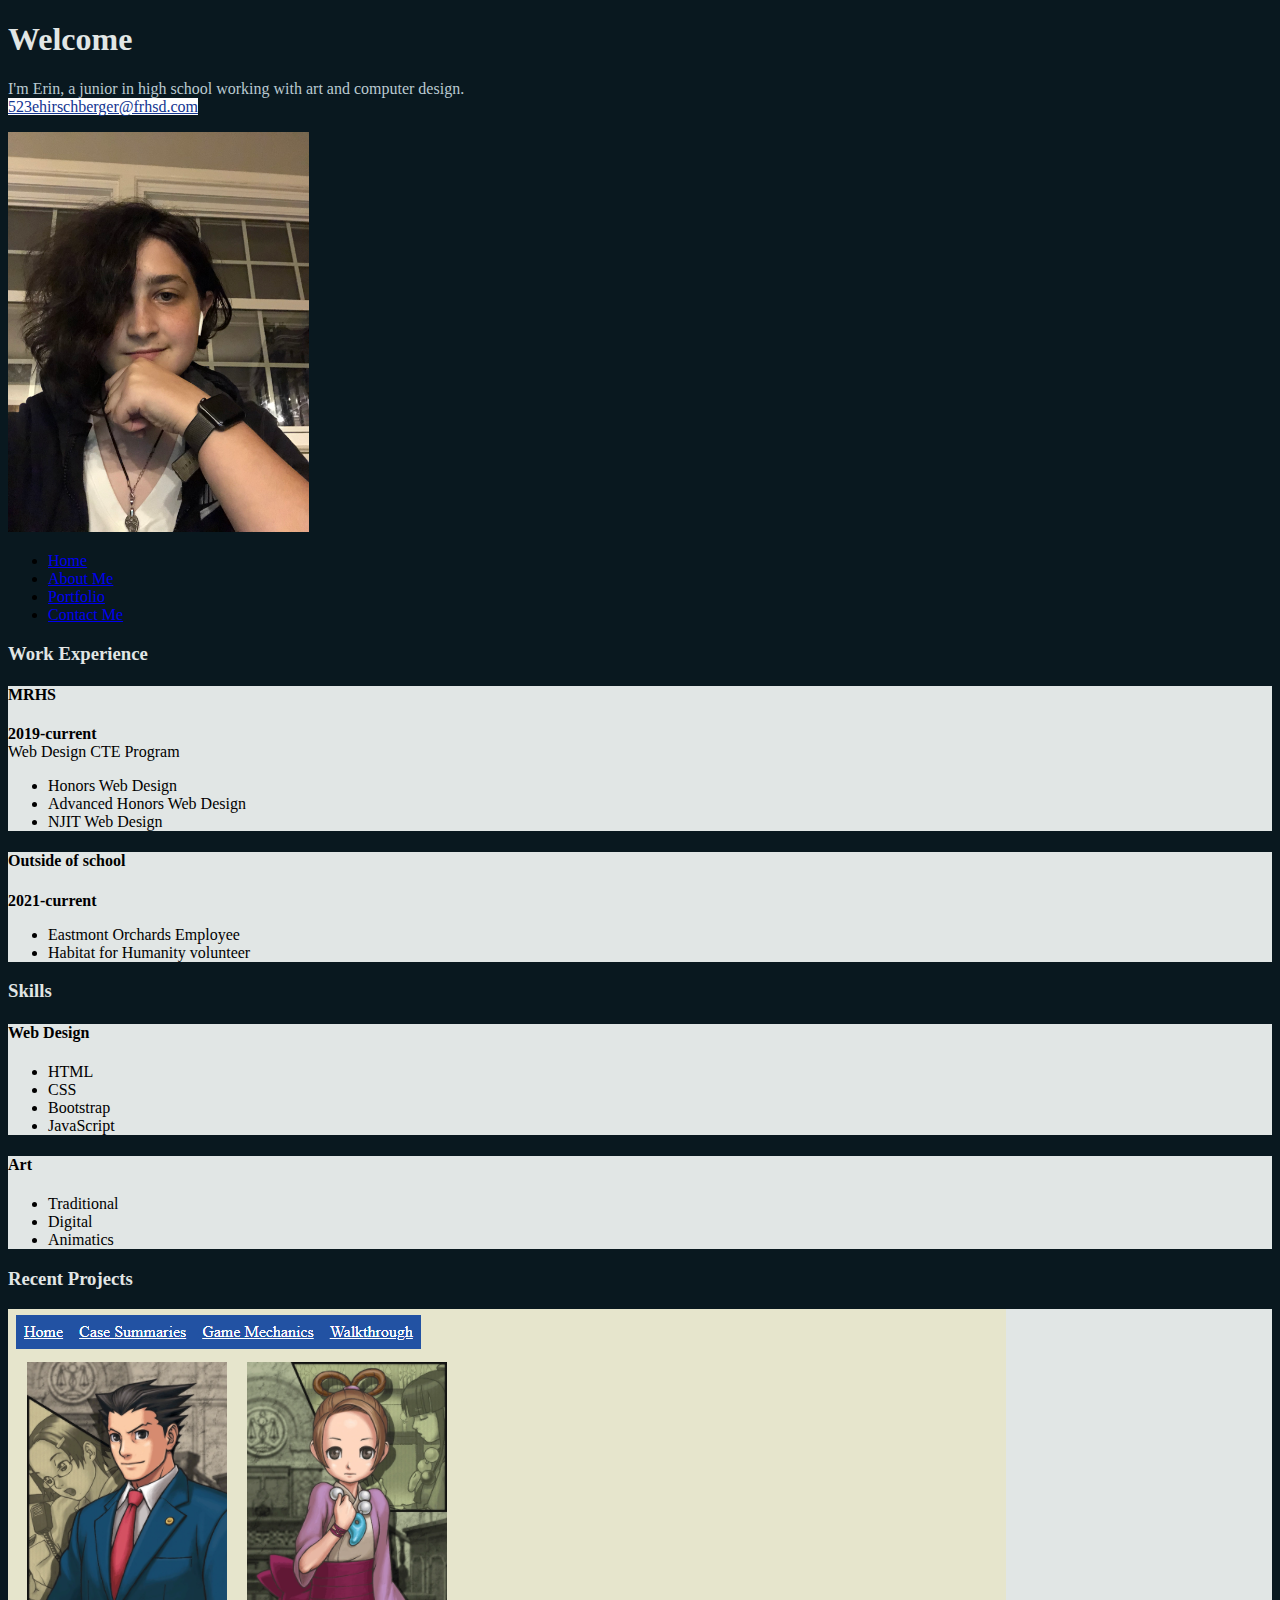
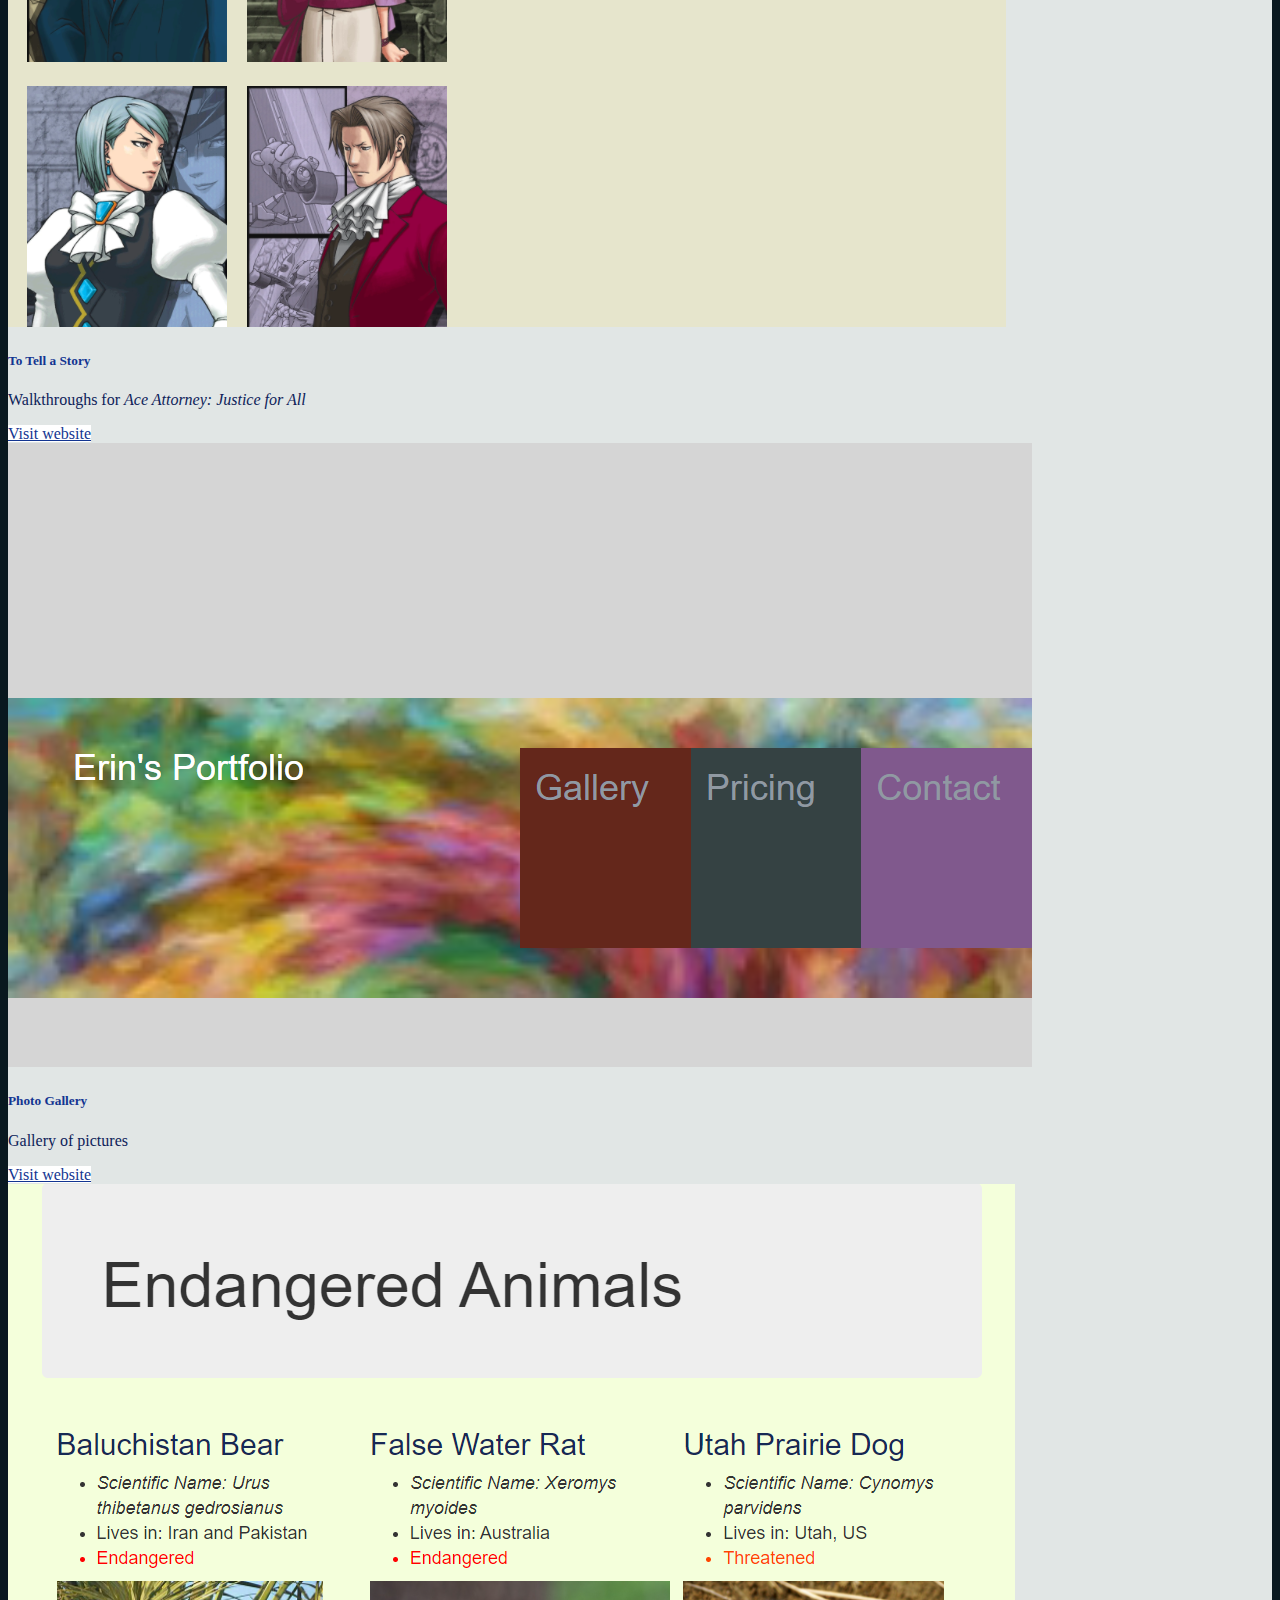
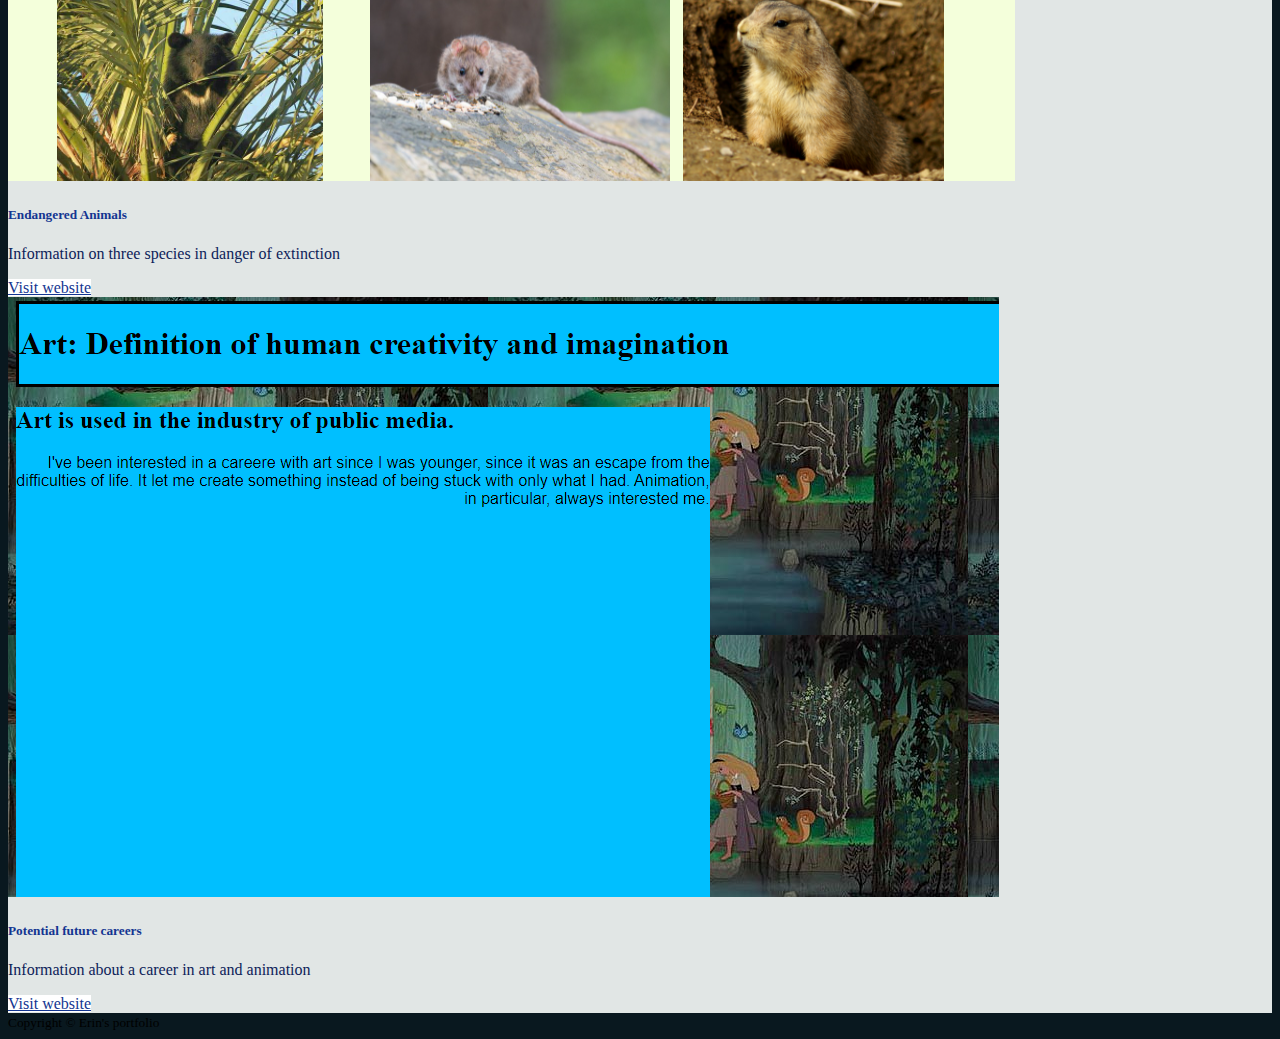
==== index.html @ 3859c711 "Added index, aboutme, selfie, images" ====
<!doctype html>
<html lang="en class=" animated fadeIn"">

<head>
  <!-- Required meta tags -->
  <meta charset="utf-8">
  <meta name="viewport" content="width=device-width, initial-scale=1">

  <!-- Bootstrap CSS -->
  <link href="https://cdn.jsdelivr.net/npm/bootstrap@5.0.2/dist/css/bootstrap.min.css" rel="stylesheet" integrity="sha384-EVSTQN3/azprG1Anm3QDgpJLIm9Nao0Yz1ztcQTwFspd3yD65VohhpuuCOmLASjC" crossorigin="anonymous">
  <link ref="https://cdnjs.cloudflare.com/ajax/libs/animate.css/4.1.1/animate.min.css">
  <link href="home.css" rel="stylesheet">
  <title>Erin's Portfolio</title>

</head>

<body>
  <!--intro header-->
  <div class="row">
    <div class="contaier my-5 col-md-8 text-center">
      <!-- My = Margin y | 5 moves it down 5 points-->
      <h1 class="display-1 mb-3">Welcome</h1>
      <p class="lead">
        I'm Erin, a junior in high school working with art and computer design.<br>

        <a href="mailto:523ehirschberger@frhsd.com" type="button" class="btn btn-outline-primary my-3">523ehirschberger@frhsd.com</a>
      </p>
    </div>
    <!--Edit - goal = photo of self on the right of the title-->
    <div class="container col-md-4">
      <img src="Selfie.png" height=400px alt="Photo of me">
    </div>
  </div>
  <!--Navigation bar-->
  <div class="container">
    <!--Go to nav and tabs on getbookstrap (look up get bootstrap 5) for more options-->
    <ul class="nav nav-pills">
      <li class="nav-item">
        <a class="nav-link active" aria-current="page" href="index.html">Home</a>
      </li>
      <li class="nav-item">
        <a class="nav-link animated-fadeIn" href="aboutme.html">About Me</a>
      </li>
      <li class="nav-item">
        <a class="nav-link" href="#">Portfolio</a>
      </li>
      <li class="nav-item">
        <a class="nav-link" href="#">Contact Me</a>
      </li>
    </ul>
  </div>
  <!--Work experience-->
  <div class="container mt-5">
    <!--Margin top 5-->
    <div class="row">
      <div class="col">
        <h3 class="mb-3">
          <!--Margin bottom 3-->
          Work Experience
        </h3>
        <!--Job #1-->
        <div class="card mb-3">
          <div class="card-body">
            <div class="mx-3">
              <h4>MRHS</h4>
              <div>
                <strong>2019-current</strong>
              </div>
              Web Design CTE Program
            </div>
            <ul class="list-group list-group-flush mt-2">
              <li class="list-group-item">Honors Web Design</li>
              <li class="list-group-item">Advanced Honors Web Design</li>
              <li class="list-group-item">NJIT Web Design</li>
            </ul>
          </div>
        </div>
        <!--Job #2-->
        <div class="card mb-3">
          <div class="card-body">
            <div class="mx-3">
              <h4>Outside of school</h4>
              <div>
                <strong>2021-current</strong>
              </div>
            </div>
            <ul class="list-group list-group-flush mt-2">
              <li class="list-group-item">Eastmont Orchards Employee</li>
              <li class="list-group-item">Habitat for Humanity volunteer</li
            </ul>
          </div>
        </div>
      </div>
      <!--Skills-->
      <div class="col">
        <h3 class="mb-3">
          Skills
        </h3>
        <!--Skill #1-->
        <div class="card mb-3">
          <div class="card-body">
            <div class="mx-3">
              <h4>Web Design</h4>
              <ul class="list-group list-group-flush mt-2">
                <li class="list-group-item">HTML</li>
                <li class="list-group-item">CSS</li>
                <li class="list-group-item">Bootstrap</li>
                <li class="list-group-item">JavaScript</li>
              </ul>
            </div>
          </div>
        </div>
        <!--Skill #2-->
        <div class="col">
          <div class="card mb-3">
            <div class="card-body">
              <div class="mx-3">
                <h4>Art</h4>
                <ul class="list-group list-group-flush mt-2">
                  <li class="list-group-item">Traditional</li>
                  <li class="list-group-item">Digital</li>
                  <li class="list-group-item">Animatics</li>
                </ul>
              </div>
            </div>
          </div>
        </div>
      </div>
    </div>
  </div>

  <!--Portfolio Examples-->
  <div class="container">
    <h3>Recent Projects</h3>
    <div class="row">
      <!--First project / project 1-->
      <div class="col-md-3 text-center">
        <div class="card">
          <img src="totellastoryproject.png" alt="To tell a story project" class=".card-img-top">
          <div class="card-body mb-3">
            <h5 class="card-title">To Tell a Story</h5>
            <p class="card-text">Walkthroughs for <i>Ace Attorney: Justice for All</i></p>
            <a href="https://codesandbox.io/s/tell-a-story-project-b3dif" class="btn btn-primary">Visit website</a>
          </div>
        </div>
      </div>
      <!--Second project / project 2-->
      <div class="col-md-3 text-center">
        <div class="card">
          <img src="photogallery.png" alt="Photo gallery project" class=".card-img-top">
          <div class="card-body mb-3">
            <h5 class="card-title">Photo Gallery</h5>
            <p class="card-text">Gallery of pictures</p>
            <a href="https://codehs.com/editor/html/465211/2102579/586132295/index.html" class="btn btn-primary">Visit website</a>
          </div>
        </div>
      </div>
      <!--Third project / project 3-->
      <div class="col-md-3 text-center">
        <div class="card">
          <img src="endangeredanimals.png" alt="Endangered animals" class=".card-img-top">
          <div class="card-body mb-3">
            <h5 class="card-title">Endangered Animals</h5>
            <p class="card-text">Information on three species in danger of extinction</p>
            <a href="https://codehs.com/editor/html/462015/2102579/586131357/index.html" class="btn btn-primary">Visit website</a>
          </div>
        </div>
      </div>
      <!--Fourth project / project 4-->
      <div class="col-md-3 text-center">
        <div class="card">
          <img src="futurecareer.png" alt="Future career" class=".card-img-top">
          <div class="card-body mb-3">
            <h5 class="card-title">Potential future careers</h5>
            <p class="card-text">Information about a career in art and animation</p>
            <a href="https://codehs.com/editor/html/458194/2102579/586130727/index.html" class="btn btn-primary">Visit website</a>
          </div>
        </div>
      </div>
    </div>
  </div>
  <!--Footer-->
  <footer class="py-4 bg-dark text-white-50">
    <div class="container text-center">
      <small>Copyright &copy; Erin's portfolio</small>
    </div>
  </footer>



  <!-- Option 1: Bootstrap Bundle with Popper -->
  <script src="https://cdn.jsdelivr.net/npm/bootstrap@5.0.2/dist/js/bootstrap.bundle.min.js" integrity="sha384-MrcW6ZMFYlzcLA8Nl+NtUVF0sA7MsXsP1UyJoMp4YLEuNSfAP+JcXn/tWtIaxVXM" crossorigin="anonymous"></script>
</body>

</html>
---- home.css ----
body {
  background-color: #09181f;
}
.btn, .btn-primary {
  background-color: white;
  color: #133591;
}
p {
  color: #bacad1;
}
.display-1 {
  color: #e1e6e5;
}
.card, .list-group-item {
  background-color: #e1e6e5;
}
.list-group-item:hover {
  background-color: #133591;
  color: #e1e6e5;
}
h3 {
  color: #e1e6e5;
}
h5 {
  color: #133591;
}
.card-text {
  color: #0d2259;
}
h6 {
  color: #e1e6e5;
}
.img {
  width: 200px;
  margin: auto;
}
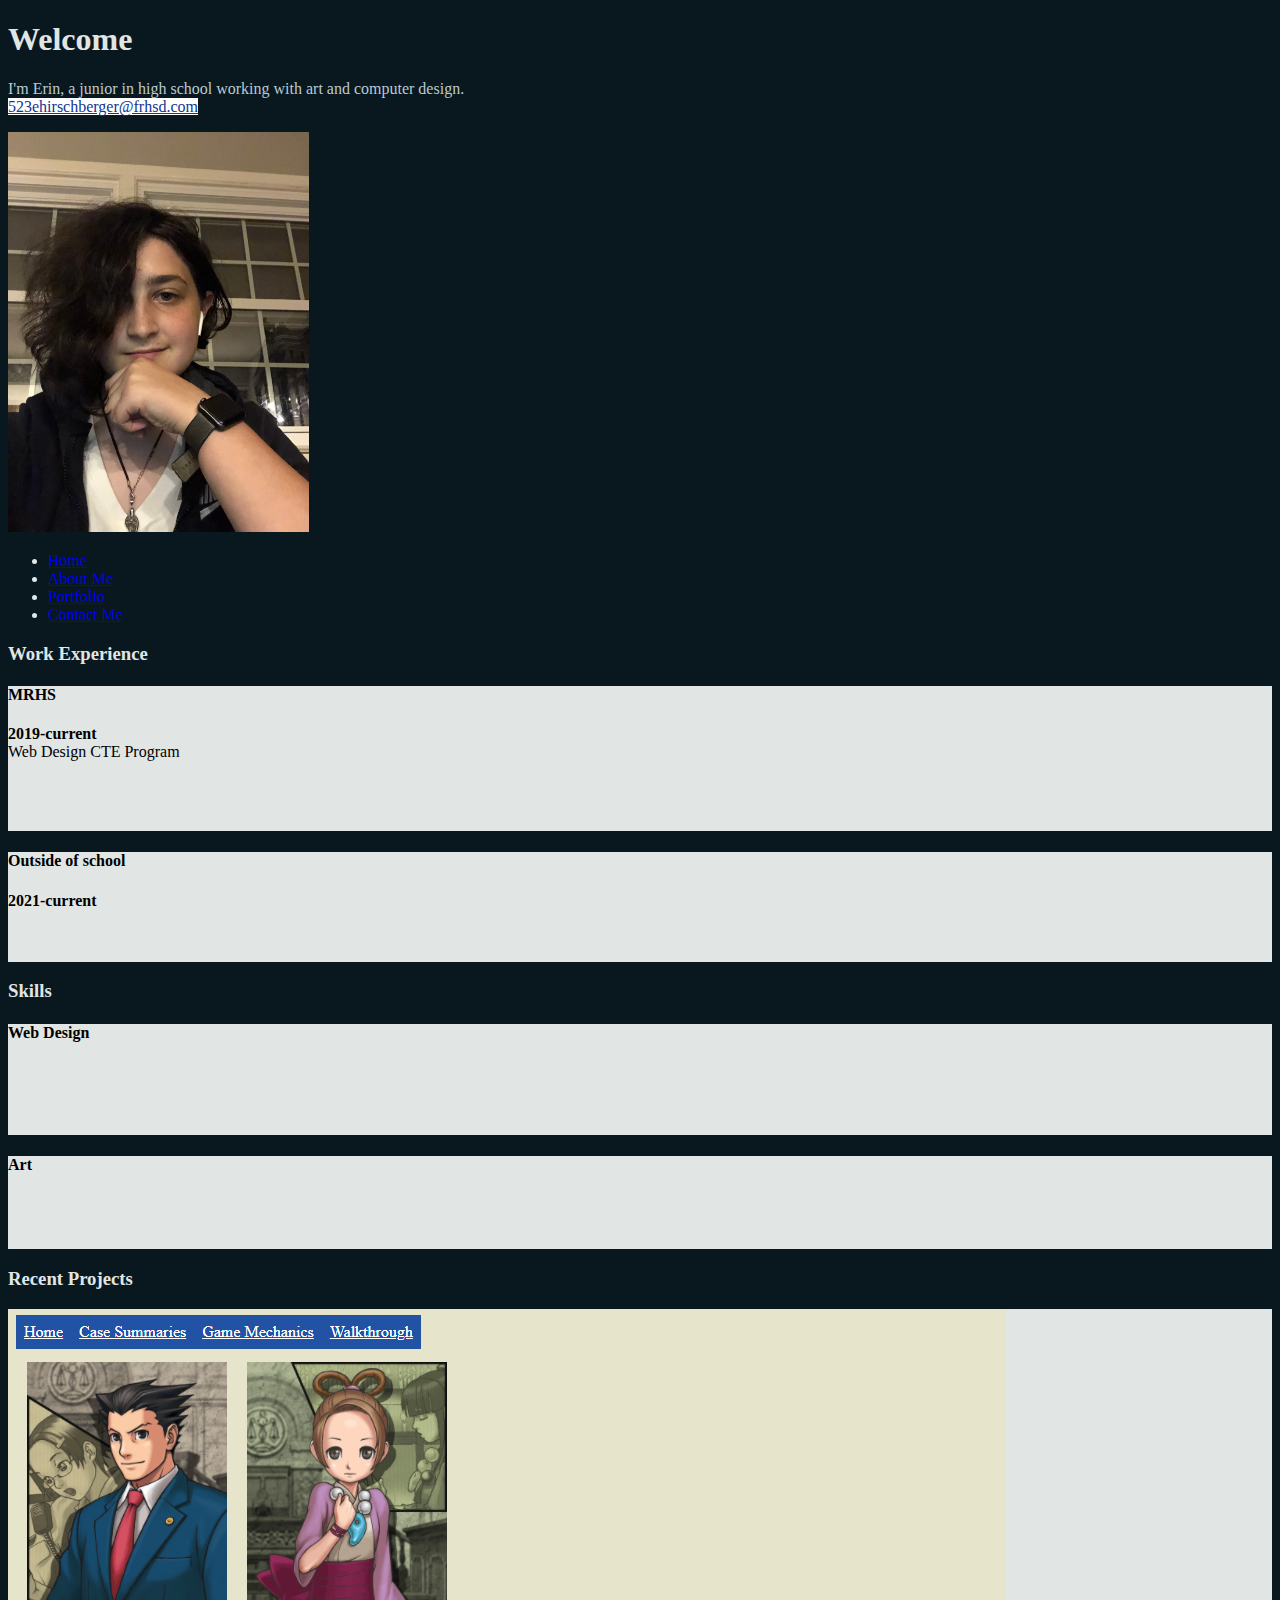
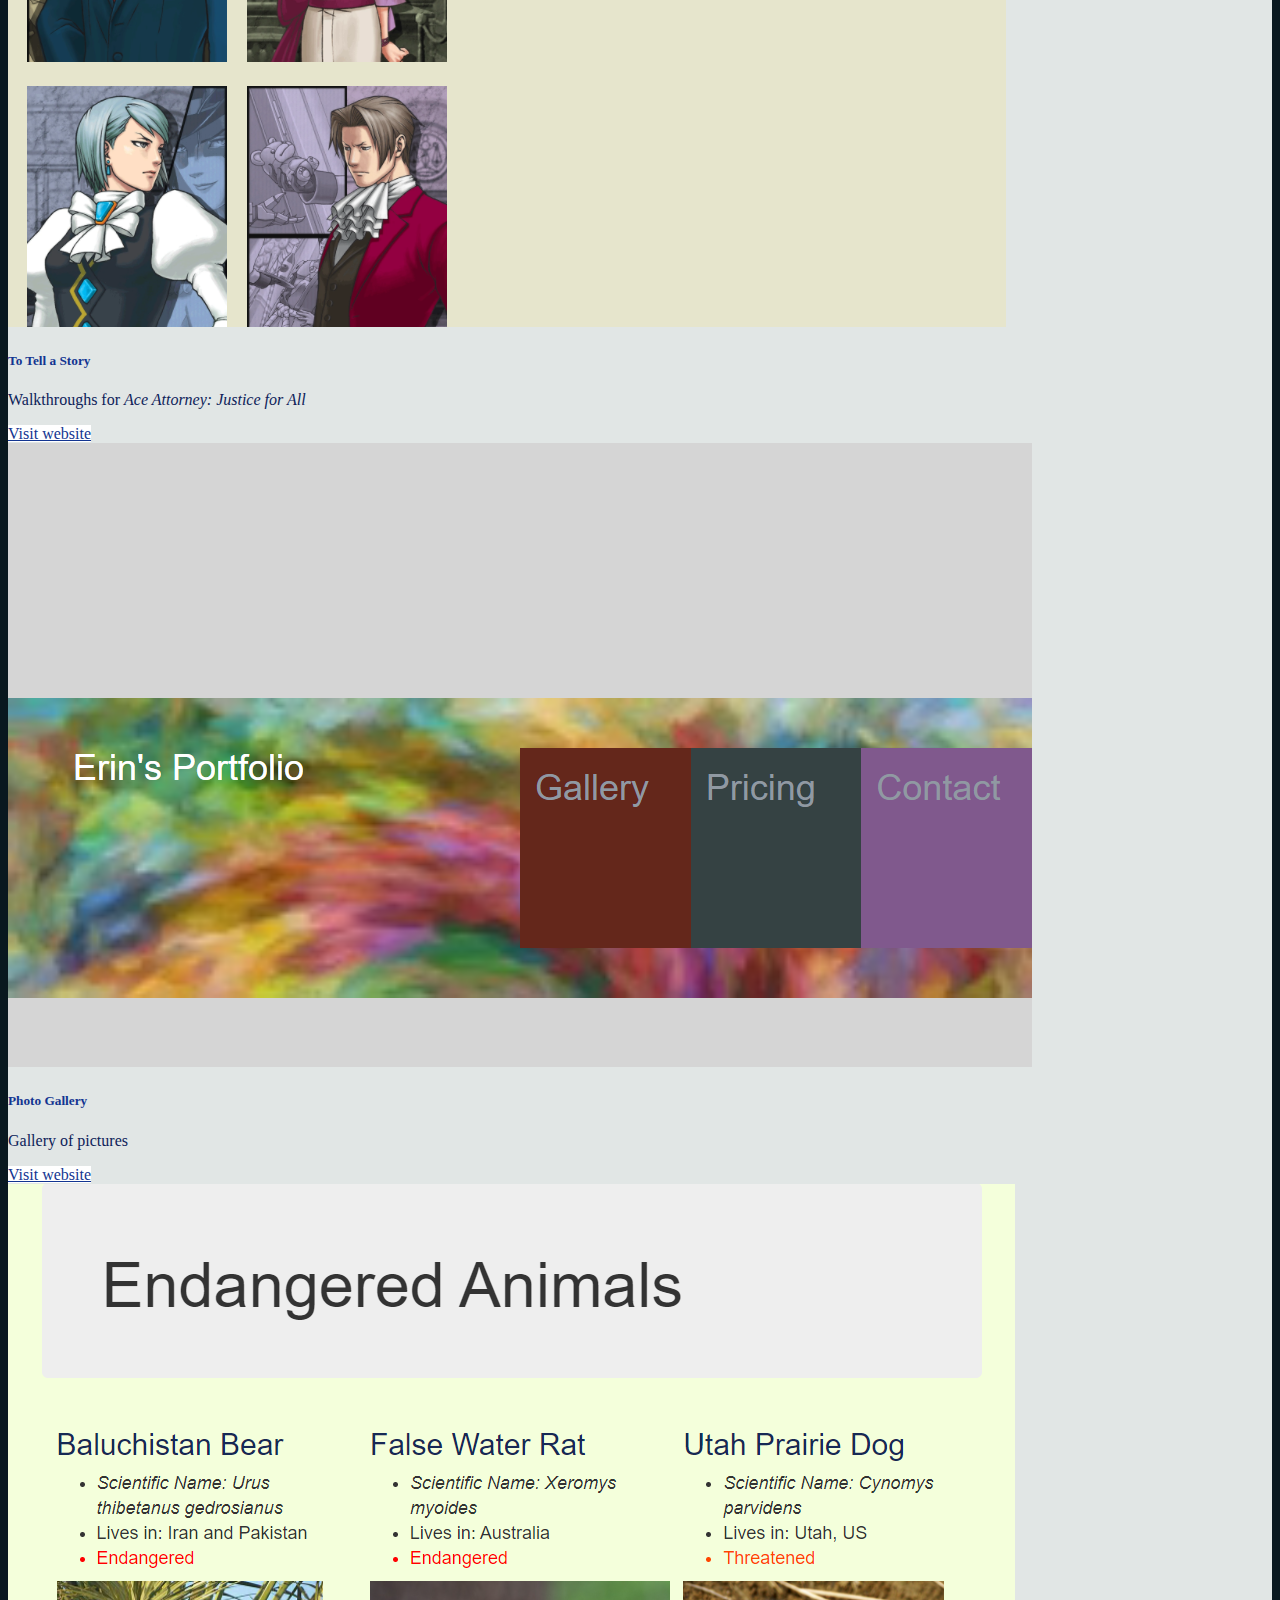
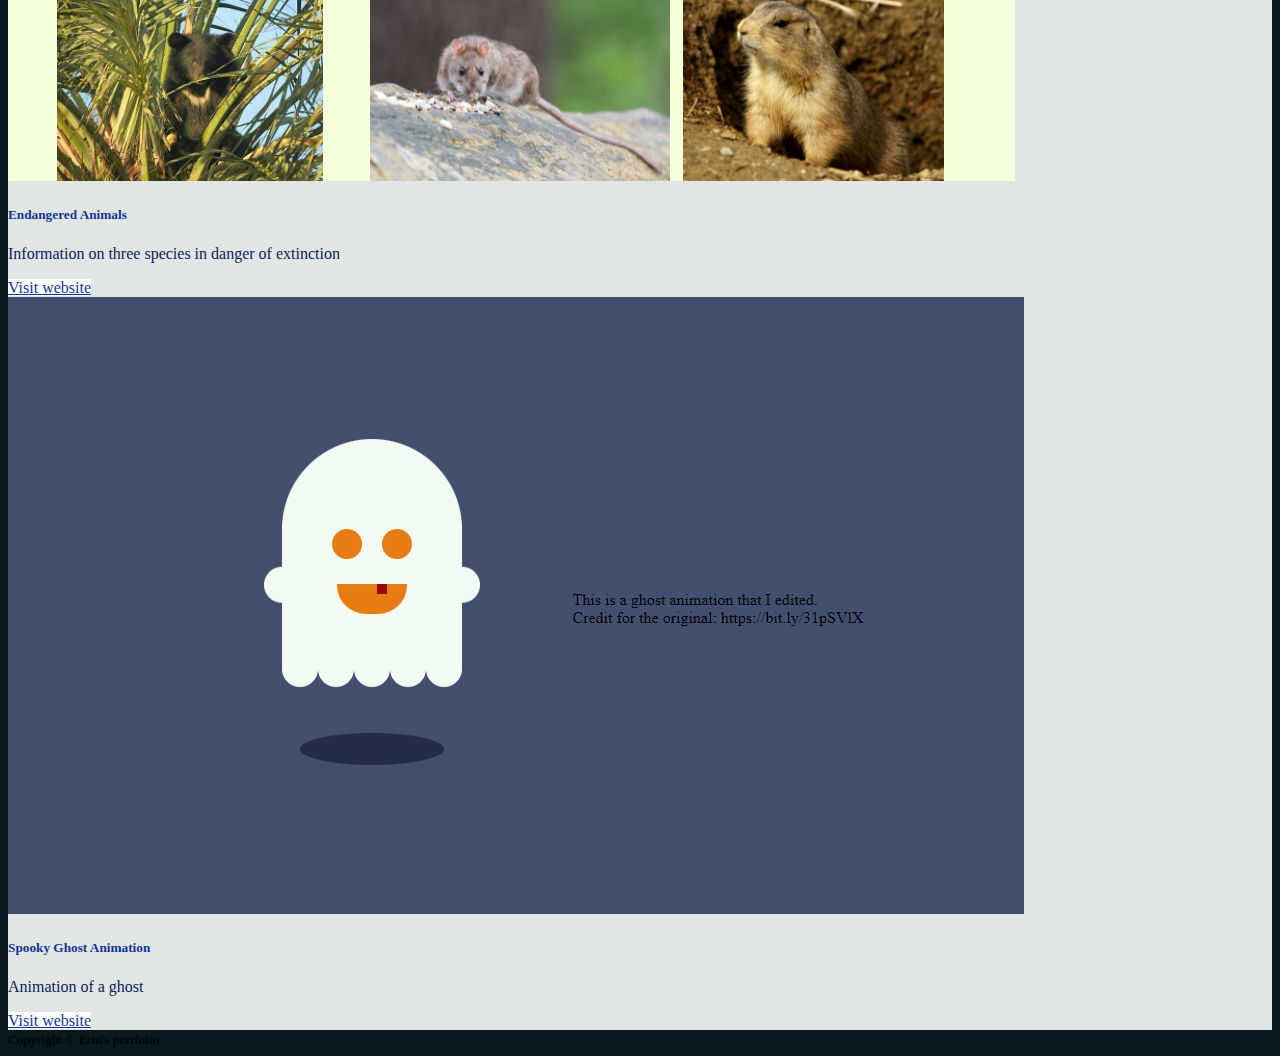
==== commit 8f1ba7ab: "Changed future careers to spooky ghost" ====
--- a/index.html
+++ b/index.html
@@ -169,11 +169,11 @@
       <!--Fourth project / project 4-->
       <div class="col-md-3 text-center">
         <div class="card">
-          <img src="futurecareer.png" alt="Future career" class=".card-img-top">
+          <img src="SpookyGhost.png" alt="Spooky Ghost" class=".card-img-top">
           <div class="card-body mb-3">
-            <h5 class="card-title">Potential future careers</h5>
-            <p class="card-text">Information about a career in art and animation</p>
-            <a href="https://codehs.com/editor/html/458194/2102579/586130727/index.html" class="btn btn-primary">Visit website</a>
+            <h5 class="card-title">Spooky Ghost Animation</h5>
+            <p class="card-text">Animation of a ghost</p>
+            <a href="https://eah645.github.io/SpookyGhost/" class="btn btn-primary">Visit website</a>
           </div>
         </div>
       </div>
--- a/home.css
+++ b/home.css
@@ -34,3 +34,6 @@
   width: 200px;
   margin: auto;
 }
+h2, li {
+  color: #e1e6e5;
+}
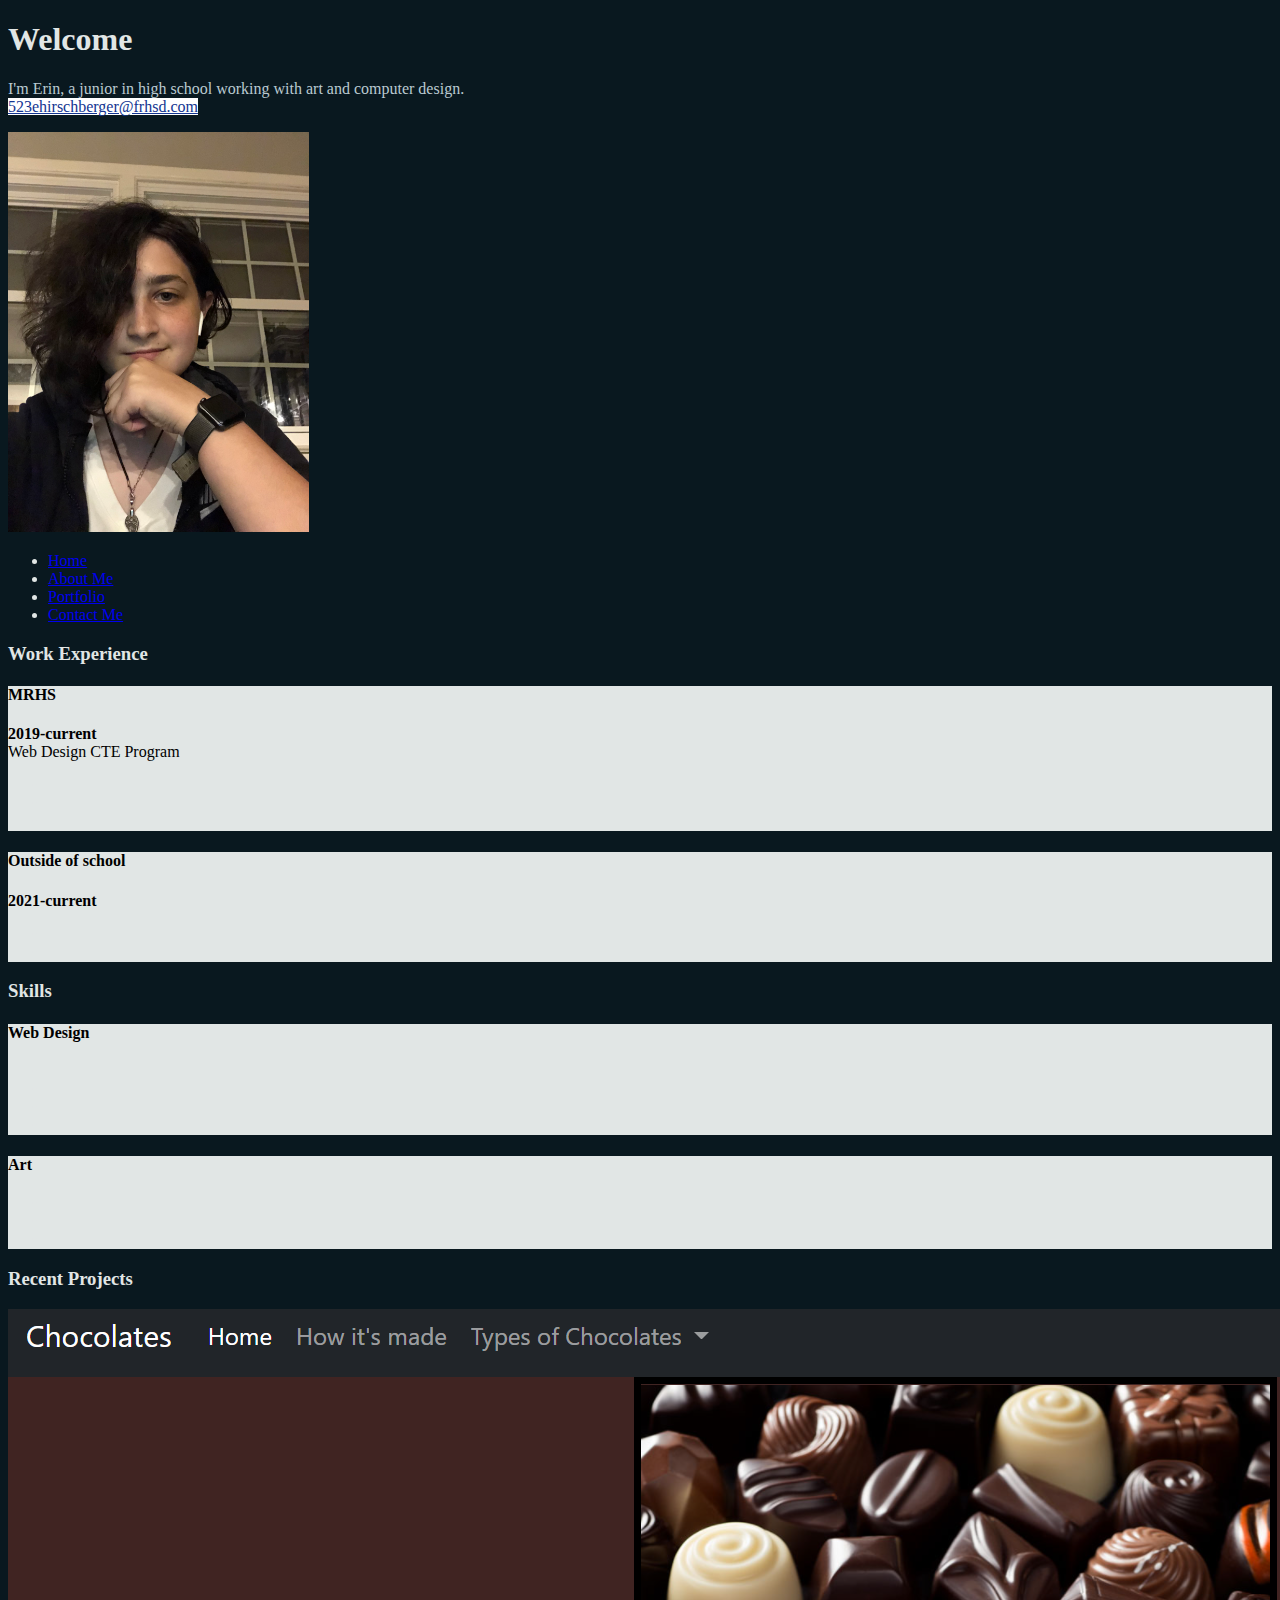
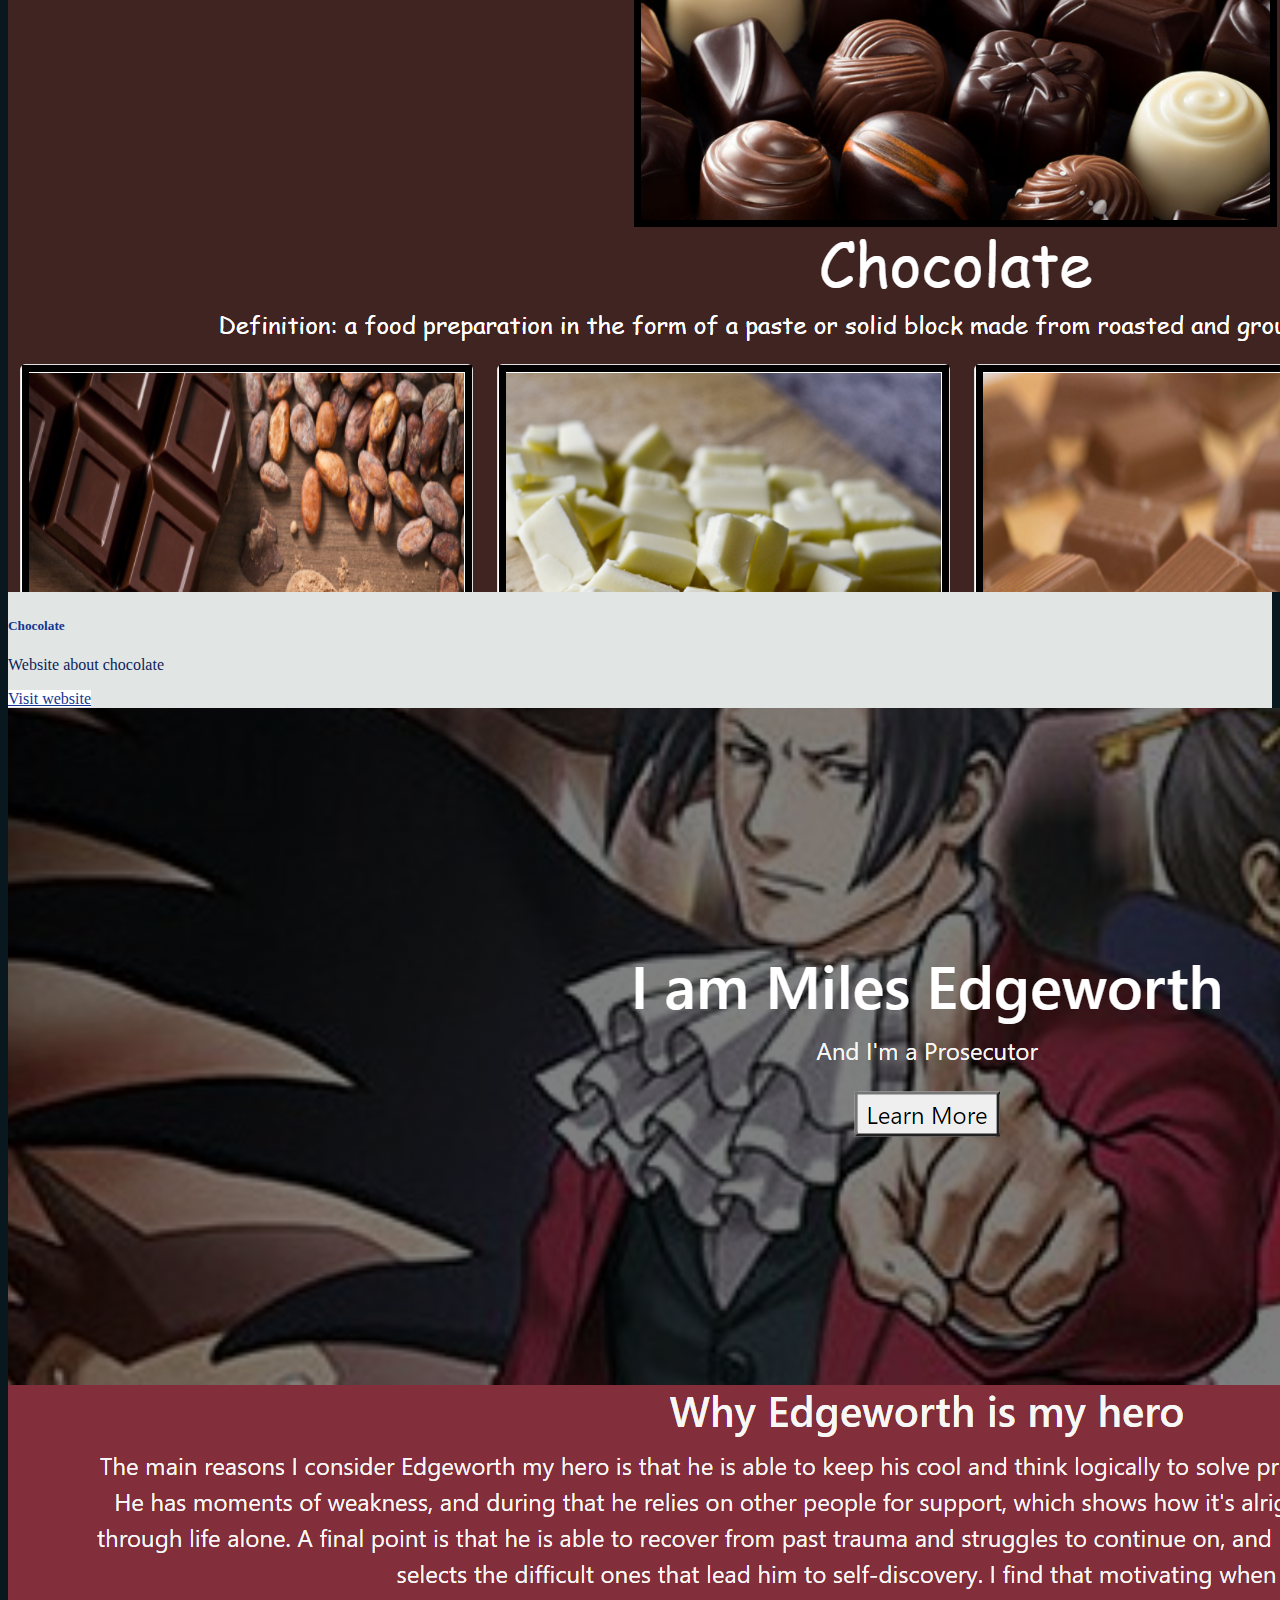
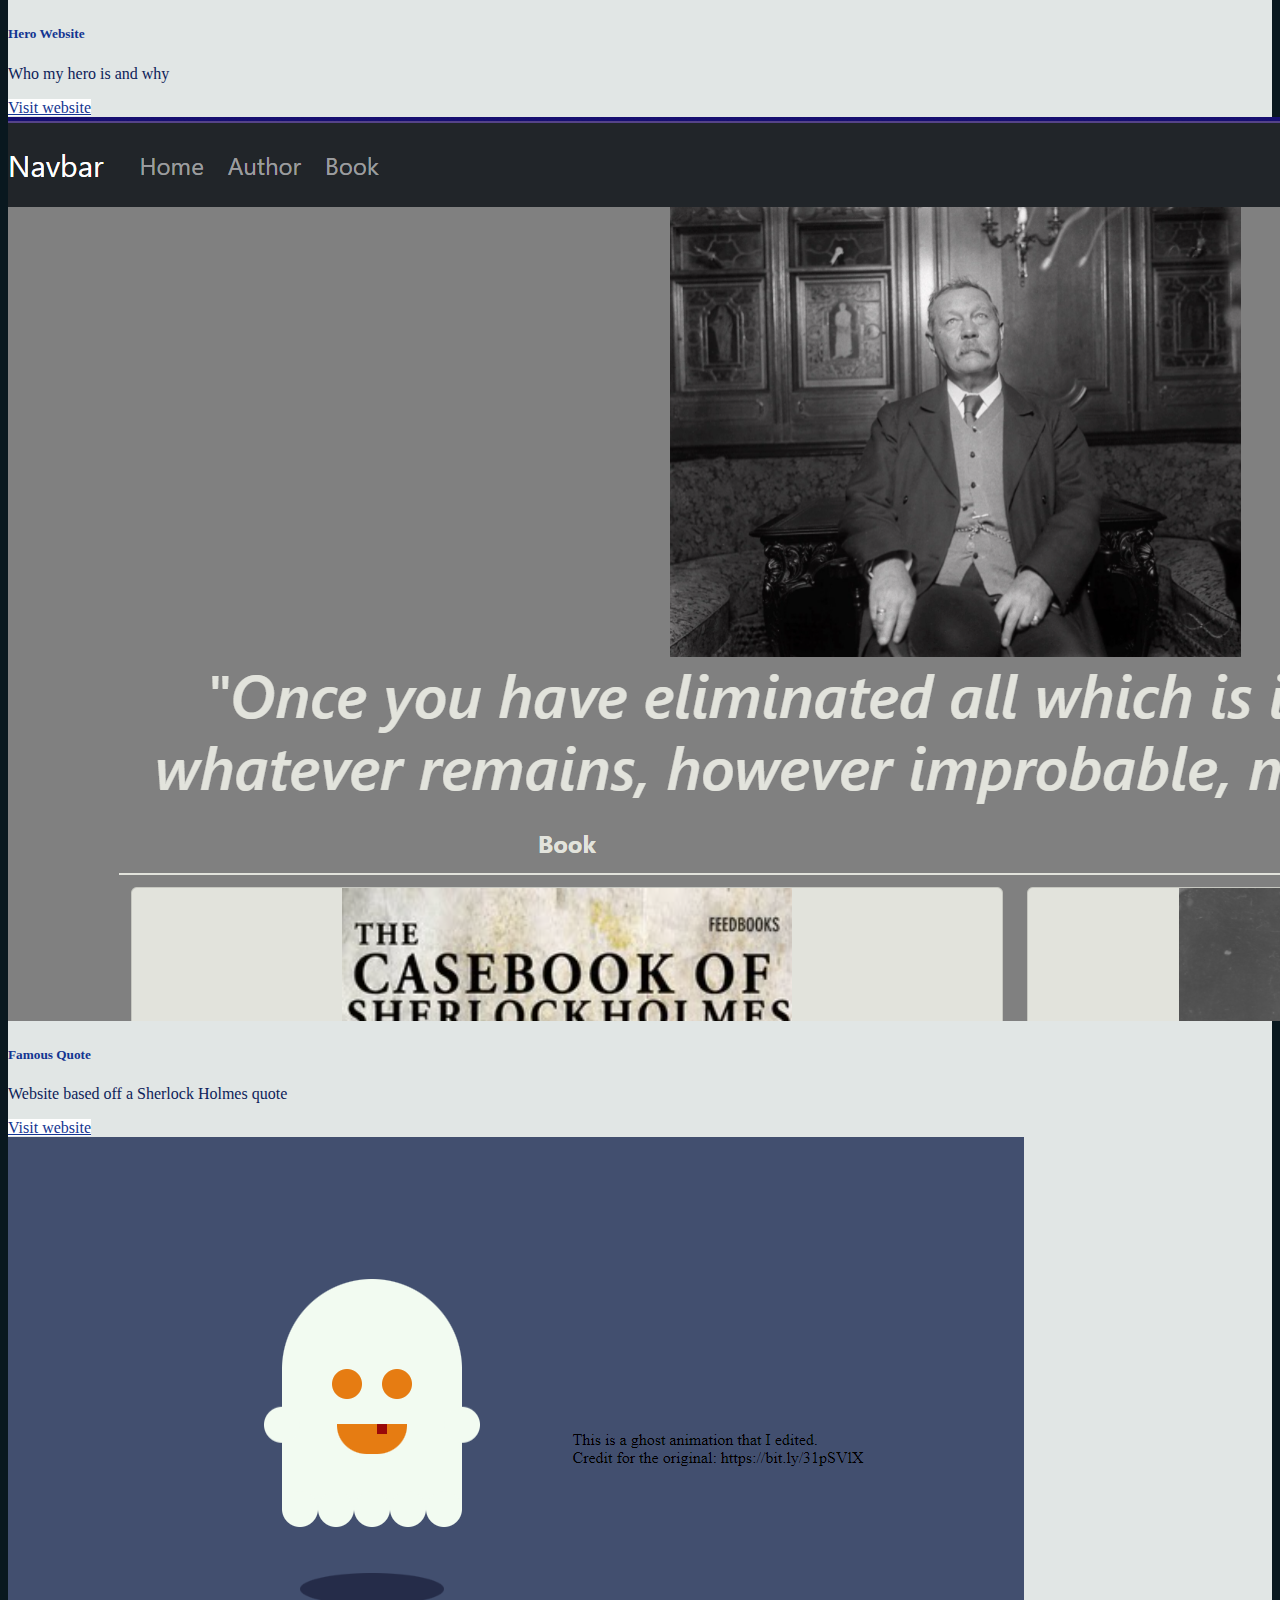
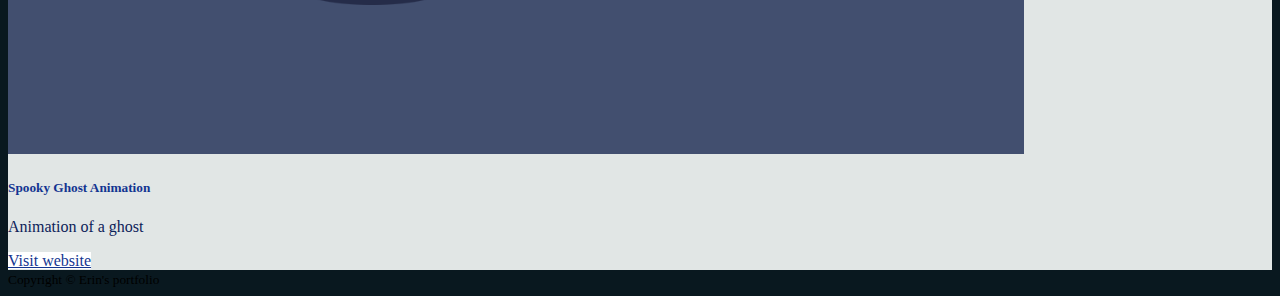
==== commit ee52a9a1: "Updated recent projects" ====
--- a/index.html
+++ b/index.html
@@ -136,33 +136,33 @@
       <!--First project / project 1-->
       <div class="col-md-3 text-center">
         <div class="card">
-          <img src="totellastoryproject.png" alt="To tell a story project" class=".card-img-top">
+          <img src="ChocolateWebsite.png" alt="Chocolate website" class=".card-img-top">
           <div class="card-body mb-3">
-            <h5 class="card-title">To Tell a Story</h5>
-            <p class="card-text">Walkthroughs for <i>Ace Attorney: Justice for All</i></p>
-            <a href="https://codesandbox.io/s/tell-a-story-project-b3dif" class="btn btn-primary">Visit website</a>
+            <h5 class="card-title">Chocolate</h5>
+            <p class="card-text">Website about chocolate</p>
+            <a href="https://eah645.github.io/Chocolates/" class="btn btn-primary">Visit website</a>
           </div>
         </div>
       </div>
       <!--Second project / project 2-->
       <div class="col-md-3 text-center">
         <div class="card">
-          <img src="photogallery.png" alt="Photo gallery project" class=".card-img-top">
+          <img src="HeroWebsite.png" alt="Hero image project" class=".card-img-top">
           <div class="card-body mb-3">
-            <h5 class="card-title">Photo Gallery</h5>
-            <p class="card-text">Gallery of pictures</p>
-            <a href="https://codehs.com/editor/html/465211/2102579/586132295/index.html" class="btn btn-primary">Visit website</a>
+            <h5 class="card-title">Hero Website</h5>
+            <p class="card-text">Who my hero is and why</p>
+            <a href="https://eah645.github.io/Hero/" class="btn btn-primary">Visit website</a>
           </div>
         </div>
       </div>
       <!--Third project / project 3-->
       <div class="col-md-3 text-center">
         <div class="card">
-          <img src="endangeredanimals.png" alt="Endangered animals" class=".card-img-top">
+          <img src="QuoteWebsite.png" alt="Quote project" class=".card-img-top">
           <div class="card-body mb-3">
-            <h5 class="card-title">Endangered Animals</h5>
-            <p class="card-text">Information on three species in danger of extinction</p>
-            <a href="https://codehs.com/editor/html/462015/2102579/586131357/index.html" class="btn btn-primary">Visit website</a>
+            <h5 class="card-title">Famous Quote</h5>
+            <p class="card-text">Website based off a Sherlock Holmes quote</p>
+            <a href="https://eah645.github.io/Quote/index.html" class="btn btn-primary">Visit website</a>
           </div>
         </div>
       </div>
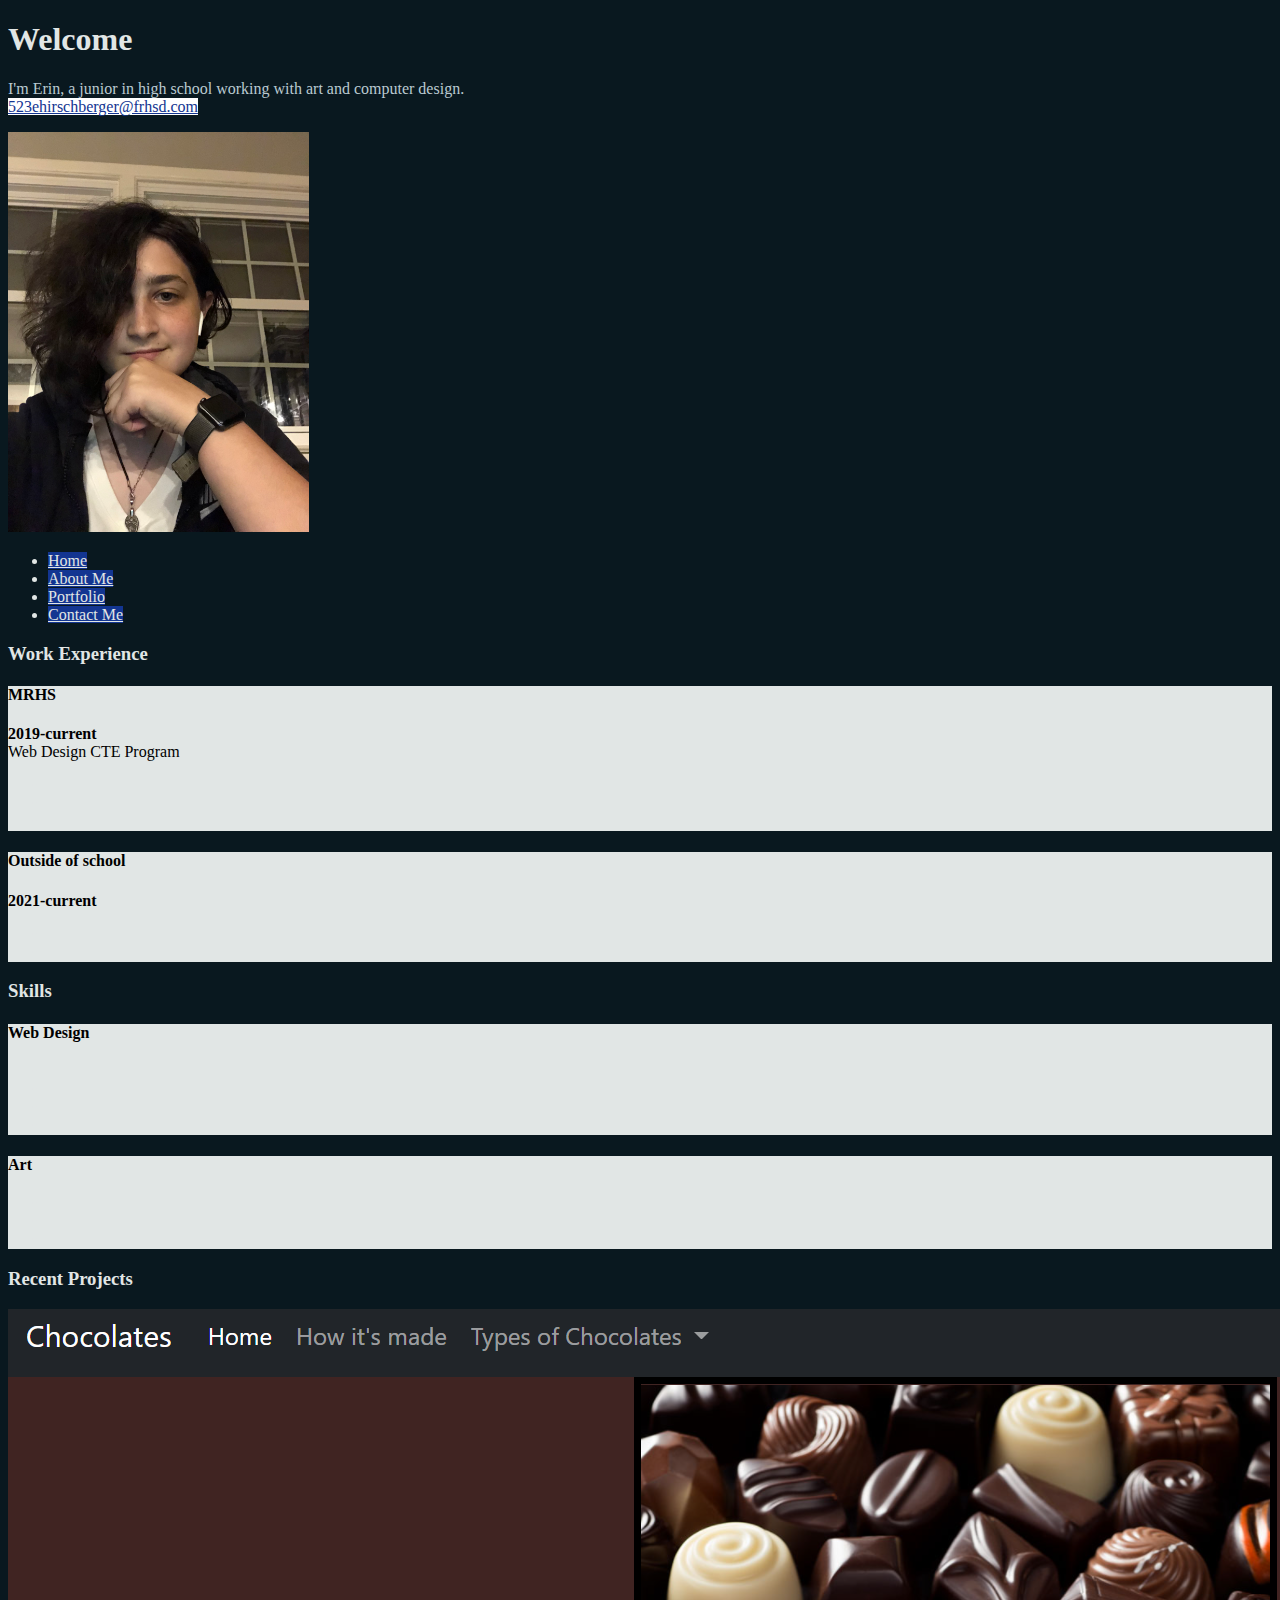
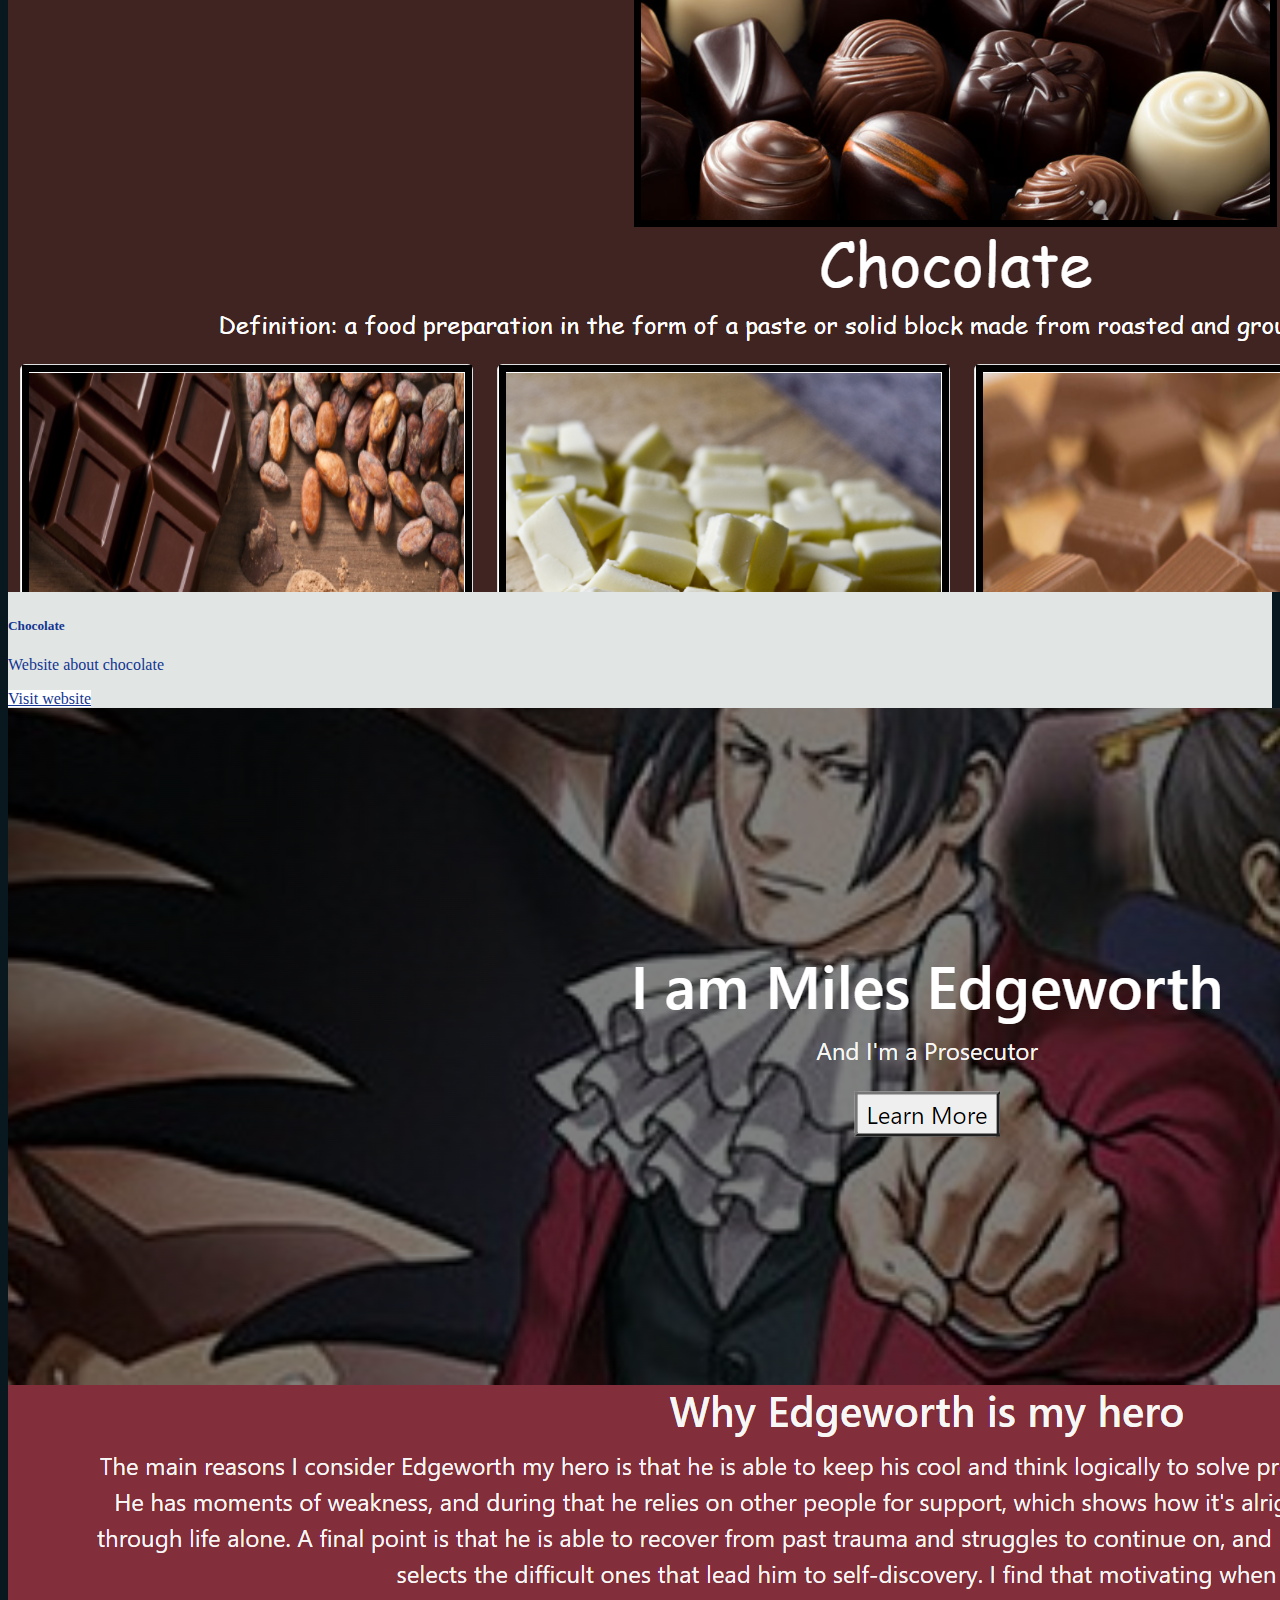
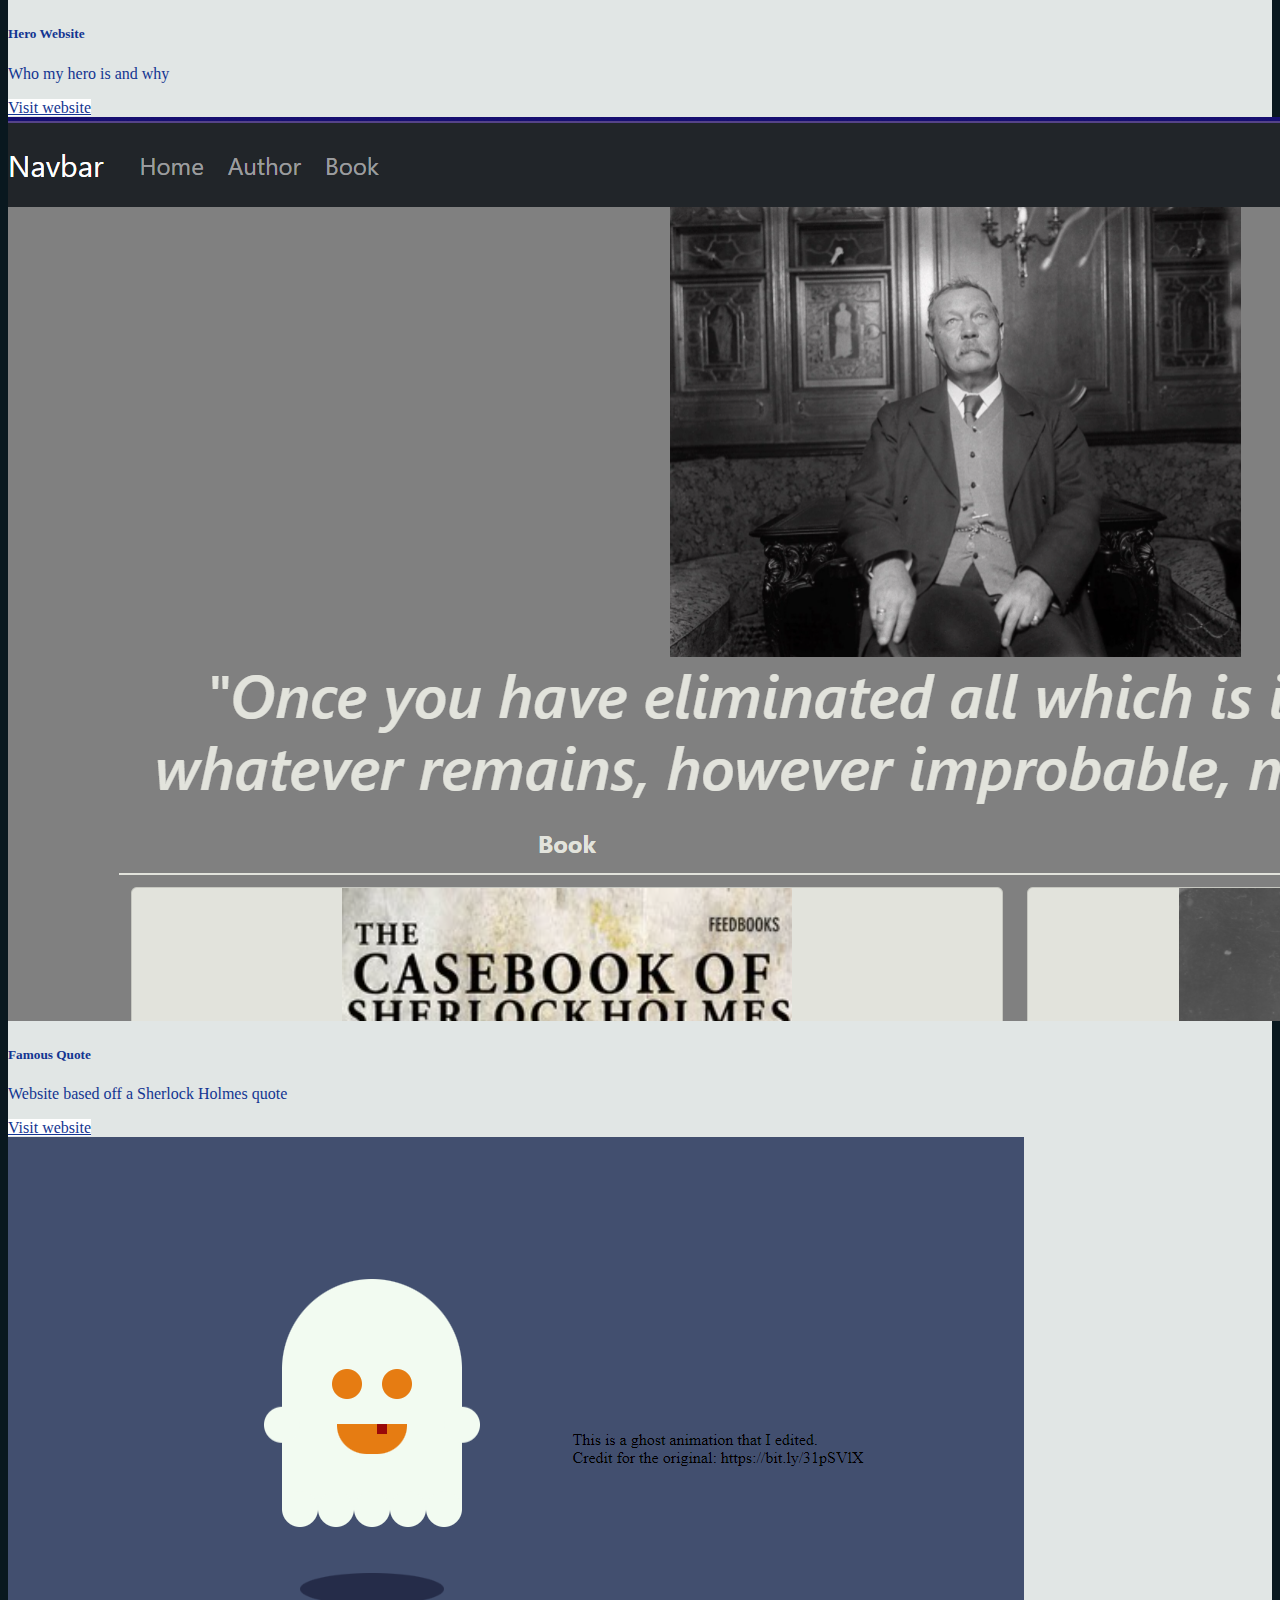
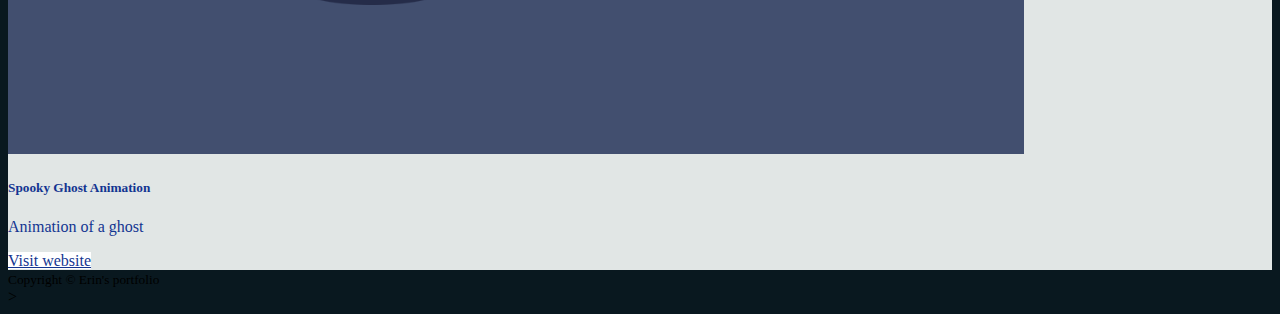
==== commit 7a6b029a: "Portfolio page added" ====
--- a/index.html
+++ b/index.html
@@ -15,6 +15,7 @@
 </head>
 
 <body>
+<div class="container">
   <!--intro header-->
   <div class="row">
     <div class="contaier my-5 col-md-8 text-center">
@@ -42,7 +43,7 @@
         <a class="nav-link animated-fadeIn" href="aboutme.html">About Me</a>
       </li>
       <li class="nav-item">
-        <a class="nav-link" href="#">Portfolio</a>
+        <a class="nav-link animated-fadeIn" href="portfolio.html">Portfolio</a>
       </li>
       <li class="nav-item">
         <a class="nav-link" href="#">Contact Me</a>
@@ -168,6 +169,7 @@
       </div>
       <!--Fourth project / project 4-->
       <div class="col-md-3 text-center">
+        <!--didn't want to delete this I prefer it over thankfulness website-->
         <div class="card">
           <img src="SpookyGhost.png" alt="Spooky Ghost" class=".card-img-top">
           <div class="card-body mb-3">
@@ -190,6 +192,8 @@
 
   <!-- Option 1: Bootstrap Bundle with Popper -->
   <script src="https://cdn.jsdelivr.net/npm/bootstrap@5.0.2/dist/js/bootstrap.bundle.min.js" integrity="sha384-MrcW6ZMFYlzcLA8Nl+NtUVF0sA7MsXsP1UyJoMp4YLEuNSfAP+JcXn/tWtIaxVXM" crossorigin="anonymous"></script>
+  >
+</div>
 </body>
 
 </html>
--- a/home.css
+++ b/home.css
@@ -25,7 +25,7 @@
   color: #133591;
 }
 .card-text {
-  color: #0d2259;
+  color: #133591;
 }
 h6 {
   color: #e1e6e5;
@@ -37,3 +37,9 @@
 h2, li {
   color: #e1e6e5;
 }
+.nav-link {
+  color: #e1e6e5;
+}
+.nav-link, active {
+  background-color: #133591;
+}
